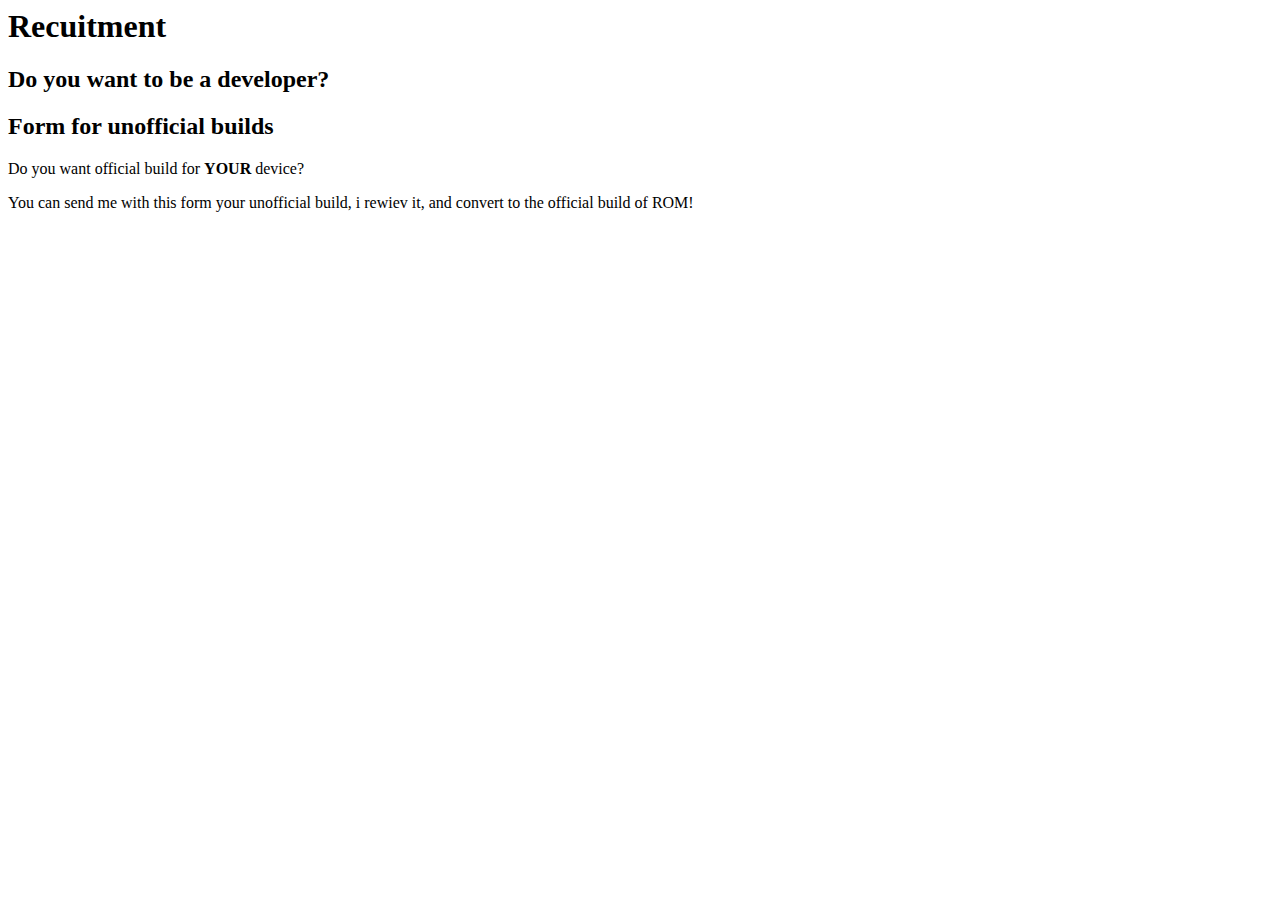
==== recuitment.html @ 78e55ab4 "erer fiks" ====
<html lang="en-US"><head>
<title>SpaceMIUI</title>
<meta name="generator" content="Jekyll v3.7.3">
<meta property="og:title" content="SpaceMIUI">
<meta property="og:locale" content="en_US">
<meta name="description" content="Do you want to be a developer?">
<meta property="og:description" content="Do you want to be a developer?">
<meta property="og:site_name" content="SpaceMIUI">
<script type="application/ld+json">
{"name":"Recuitment","description":"Do you want to be a developer?","@context":"http://schema.org"}</script>

    <meta name="viewport" content="width=device-width, initial-scale=1">
    <meta name="theme-color" content="#157878">
    <link rel="stylesheet" href="/-/jekyll-theme-slate.css">
  </head>
  <body>
    <section class="page-header">
      <h1 class="project-name">Recuitment</h1>
      <h2 class="project-tagline">Do you want to be a developer?</h2>
        <h2>Form for unofficial builds</h2>
		<p>Do you want official build for <strong>YOUR</strong> device?</p>
		<p>You can send me with this form your unofficial build, i rewiev it, and convert to the official build of ROM!</p>
		<iframe src="https://docs.google.com/forms/d/e/1FAIpQLSeKmAASakwwDubjyFY3nfBB4wCvbhtRFlJSEzBBrzFiy2RmcQ/viewform?embedded=true" width="760" height="500" frameborder="0" marginheight="0" marginwidth="0">Loading...</iframe>
       
              
      
      
    </section>

    <section class="main-content">


      <footer class="site-footer">
            
        
      </footer>
    </section>

    
  

</body></html>
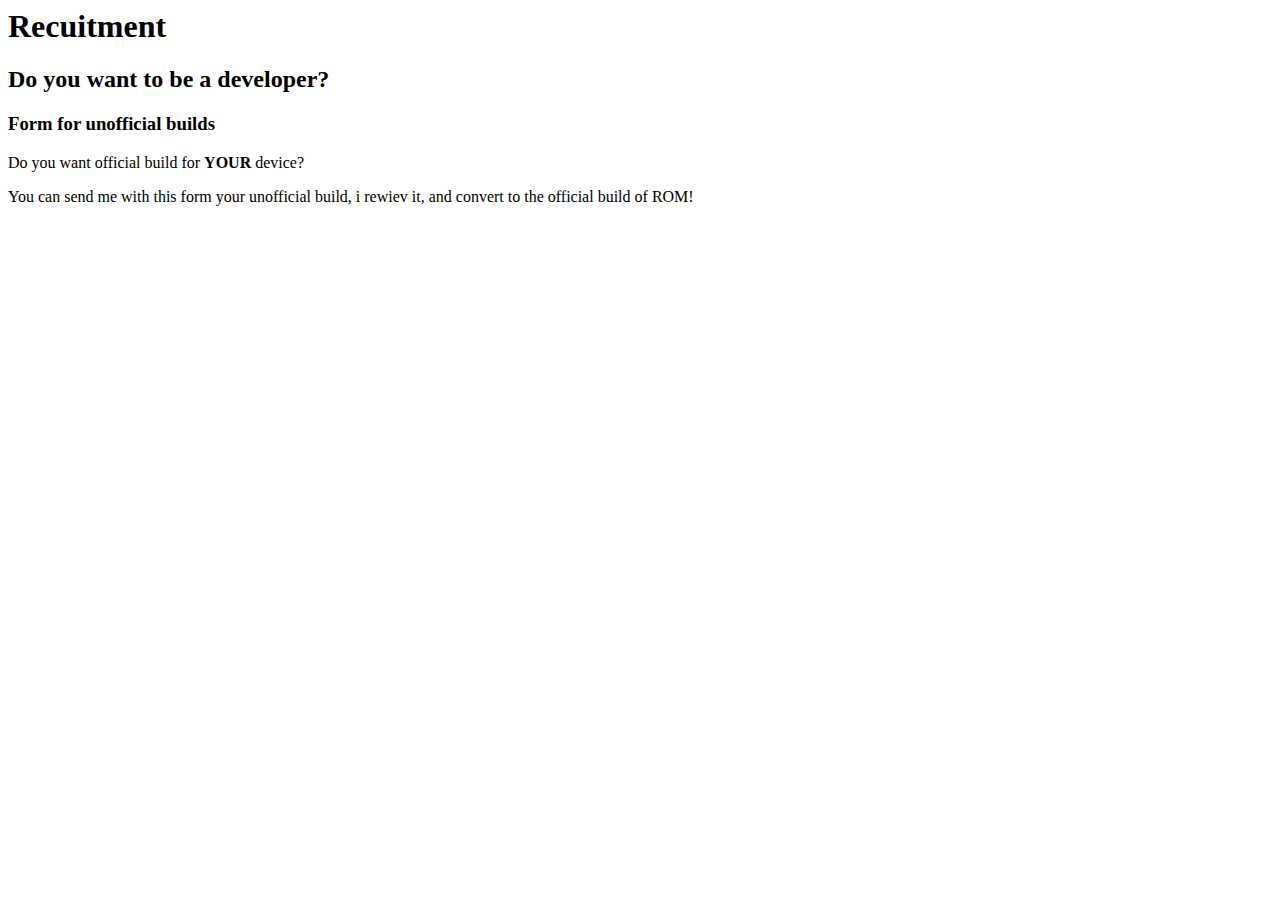
==== commit 27fece37: "sdfgh fgdh" ====
--- a/recuitment.html
+++ b/recuitment.html
@@ -17,10 +17,10 @@
     <section class="page-header">
       <h1 class="project-name">Recuitment</h1>
       <h2 class="project-tagline">Do you want to be a developer?</h2>
-        <h2>Form for unofficial builds</h2>
+        <h3>Form for unofficial builds</h3>
 		<p>Do you want official build for <strong>YOUR</strong> device?</p>
 		<p>You can send me with this form your unofficial build, i rewiev it, and convert to the official build of ROM!</p>
-		<iframe src="https://docs.google.com/forms/d/e/1FAIpQLSeKmAASakwwDubjyFY3nfBB4wCvbhtRFlJSEzBBrzFiy2RmcQ/viewform?embedded=true" width="760" height="500" frameborder="0" marginheight="0" marginwidth="0">Loading...</iframe>
+		<iframe src="https://docs.google.com/forms/d/e/1FAIpQLSeKmAASakwwDubjyFY3nfBB4wCvbhtRFlJSEzBBrzFiy2RmcQ/viewform?embedded=true" width="794" height="500" frameborder="0" marginheight="0" marginwidth="0">Loading...</iframe>
        
               
       
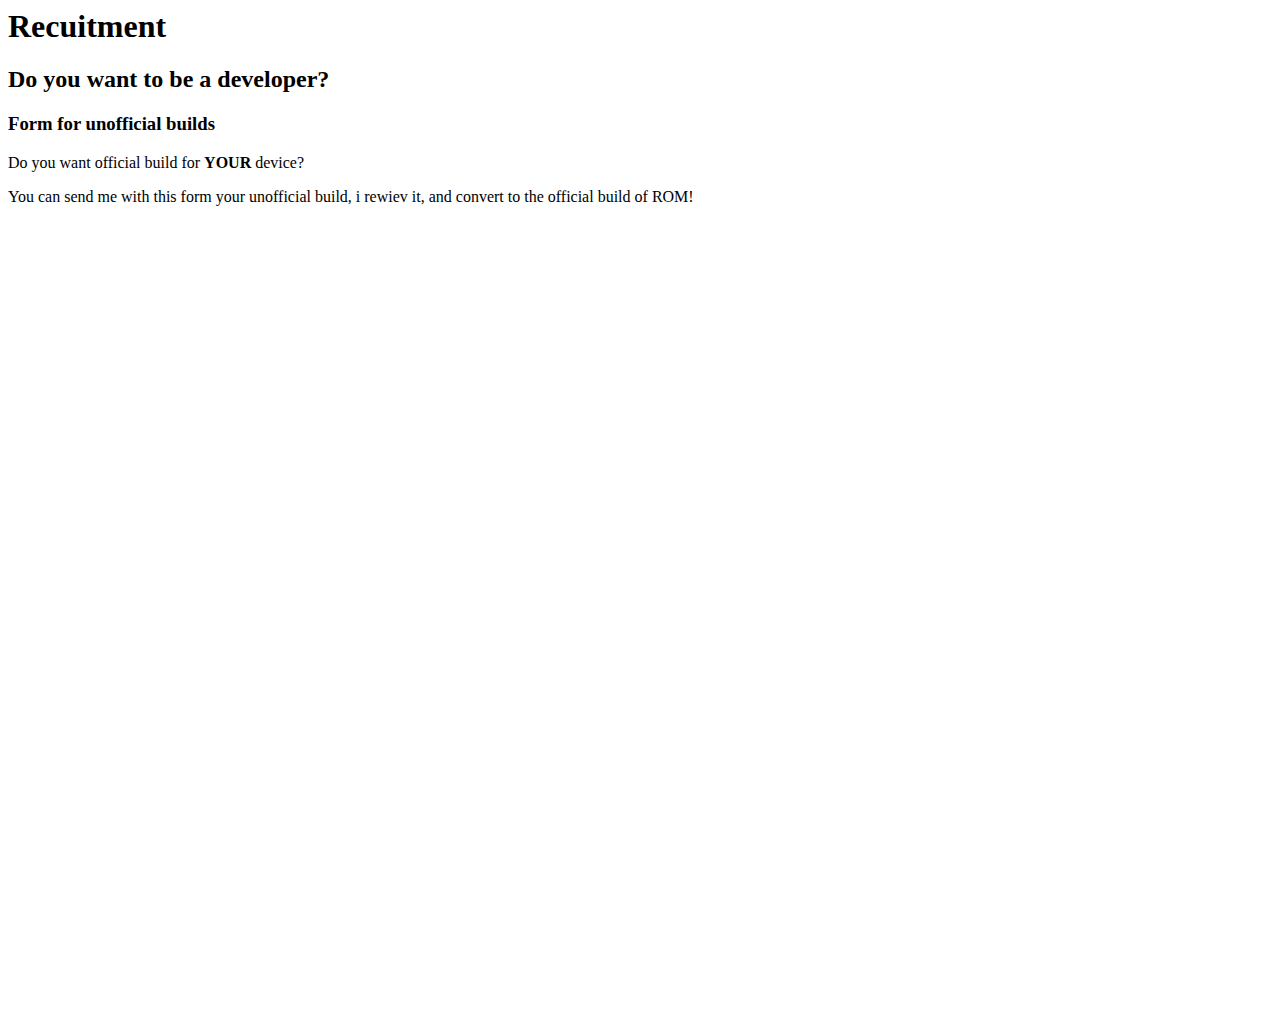
==== commit 931be807: "Update recuitment.html" ====
--- a/recuitment.html
+++ b/recuitment.html
@@ -20,7 +20,7 @@
         <h3>Form for unofficial builds</h3>
 		<p>Do you want official build for <strong>YOUR</strong> device?</p>
 		<p>You can send me with this form your unofficial build, i rewiev it, and convert to the official build of ROM!</p>
-		<iframe src="https://docs.google.com/forms/d/e/1FAIpQLSeKmAASakwwDubjyFY3nfBB4wCvbhtRFlJSEzBBrzFiy2RmcQ/viewform?embedded=true" width="794" height="500" frameborder="0" marginheight="0" marginwidth="0">Loading...</iframe>
+		<iframe src="https://docs.google.com/forms/d/e/1FAIpQLSeKmAASakwwDubjyFY3nfBB4wCvbhtRFlJSEzBBrzFiy2RmcQ/viewform?embedded=true" width="100%" height="800" frameborder="0" marginheight="0" marginwidth="0" class="center" align="middle">Loading...</iframe>
        
               
       
